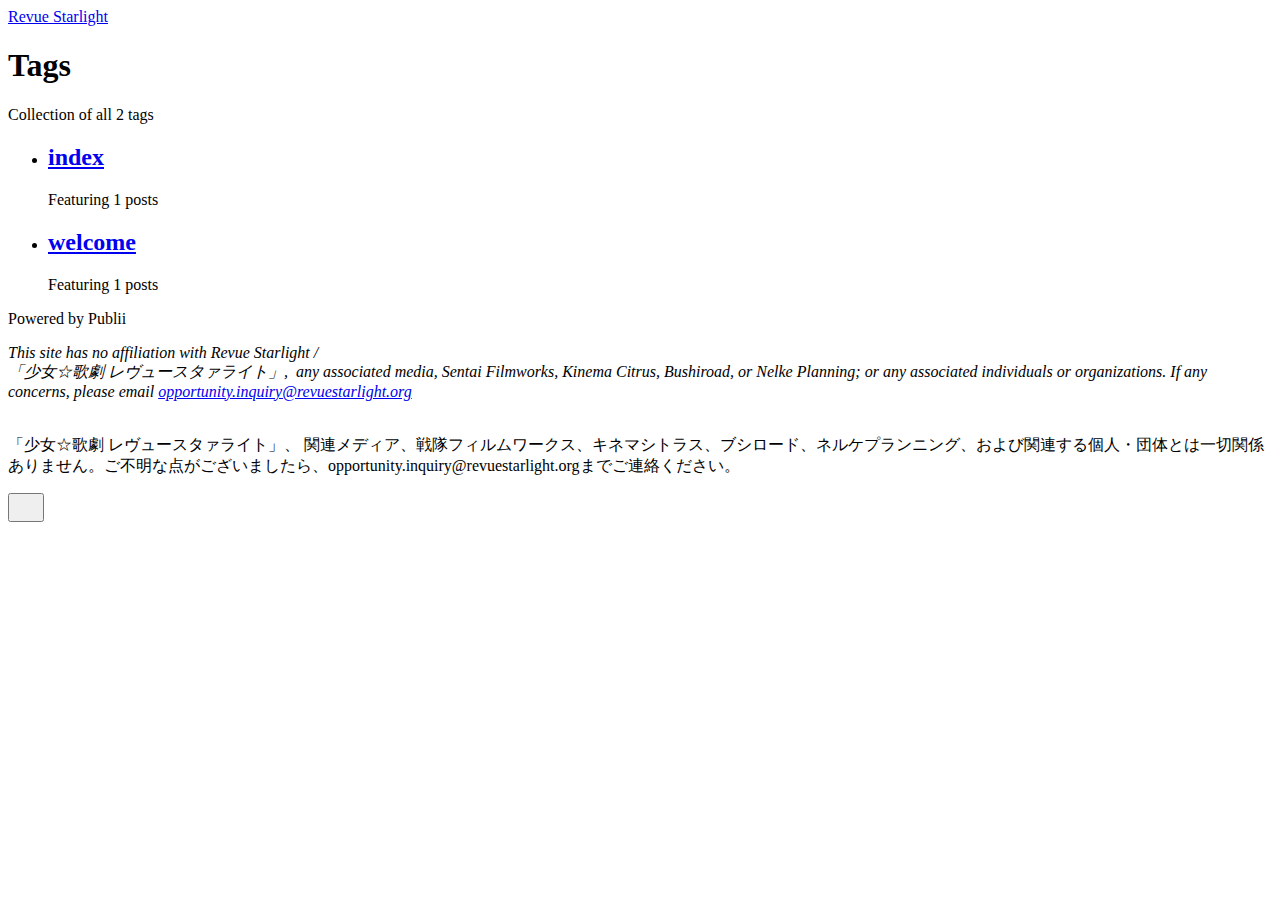
==== tags/index.html @ 5da76072 "Updated from Publii" ====
<!DOCTYPE html><html lang="en-us"><head><meta charset="utf-8"><meta http-equiv="X-UA-Compatible" content="IE=edge"><meta name="viewport" content="width=device-width,initial-scale=1"><title>All tags - Revue Starlight</title><meta name="robots" content="noindex,nofollow"><meta name="generator" content="Publii Open-Source CMS for Static Site"><link rel="alternate" type="application/atom+xml" href="https://revuestarlight.org/feed.xml"><link rel="alternate" type="application/json" href="https://revuestarlight.org/feed.json"><link rel="stylesheet" href="https://revuestarlight.org/assets/css/style.css?v=1369879ff3578d92249e35052c64ff95"><script type="application/ld+json">{"@context":"http://schema.org","@type":"Organization","name":"Revue Starlight","url":"https://revuestarlight.org/"}</script><noscript><style>img[loading] {
                    opacity: 1;
                }</style></noscript></head><body class="tags-template"><header class="top js-header"><a class="logo" href="https://revuestarlight.org/">Revue Starlight</a></header><main class="page page--tags"><div class="hero hero--noimage"><header class="hero__content"><div class="wrapper"><h1>Tags</h1><p class="page__desc">Collection of all 2 tags</p></div></header></div><div class="wrapper"><ul class="feed feed--grid"><li class="feed__item"><div class="feed__content"><h2 class="h3"><a href="https://revuestarlight.org/tags/index/">index</a></h2><p>Featuring 1 posts</p></div></li><li class="feed__item"><div class="feed__content"><h2 class="h3"><a href="https://revuestarlight.org/tags/welcome/">welcome</a></h2><p>Featuring 1 posts</p></div></li></ul></div></main><footer class="footer"><div class="wrapper"><div class="footer__copyright"><p>Powered by Publii</p><p><em>This site has no affiliation with Revue Starlight /</em><br><em>「少女☆歌劇 レヴュースタァライト」,  any associated media, Sentai Filmworks, Kinema Citrus, Bushiroad, or Nelke Planning; or any associated individuals or organizations. If any concerns, please email <a href="mailto:opportunity.inquiry@revuestarlight.org">opportunity.inquiry@revuestarlight.org</a></em></p><p><br>「少女☆歌劇 レヴュースタァライト」、 関連メディア、戦隊フィルムワークス、キネマシトラス、ブシロード、ネルケプランニング、および関連する個人・団体とは一切関係ありません。ご不明な点がございましたら、opportunity.inquiry@revuestarlight.orgまでご連絡ください。</p></div><button onclick="backToTopFunction()" id="backToTop" class="footer__bttop" aria-label="Back to top" title="Back to top"><svg width="20" height="20"><use xlink:href="https://revuestarlight.org/assets/svg/svg-map.svg#toparrow"/></svg></button></div></footer><script defer="defer" src="https://revuestarlight.org/assets/js/scripts.min.js?v=700105c316933a8202041b6415abb233"></script><script>window.publiiThemeMenuConfig={mobileMenuMode:'sidebar',animationSpeed:300,submenuWidth: 'auto',doubleClickTime:500,mobileMenuExpandableSubmenus:true,relatedContainerForOverlayMenuSelector:'.top'};</script><script>var images = document.querySelectorAll('img[loading]');
        for (var i = 0; i < images.length; i++) {
            if (images[i].complete) {
                images[i].classList.add('is-loaded');
            } else {
                images[i].addEventListener('load', function () {
                    this.classList.add('is-loaded');
                }, false);
            }
        }</script></body></html>
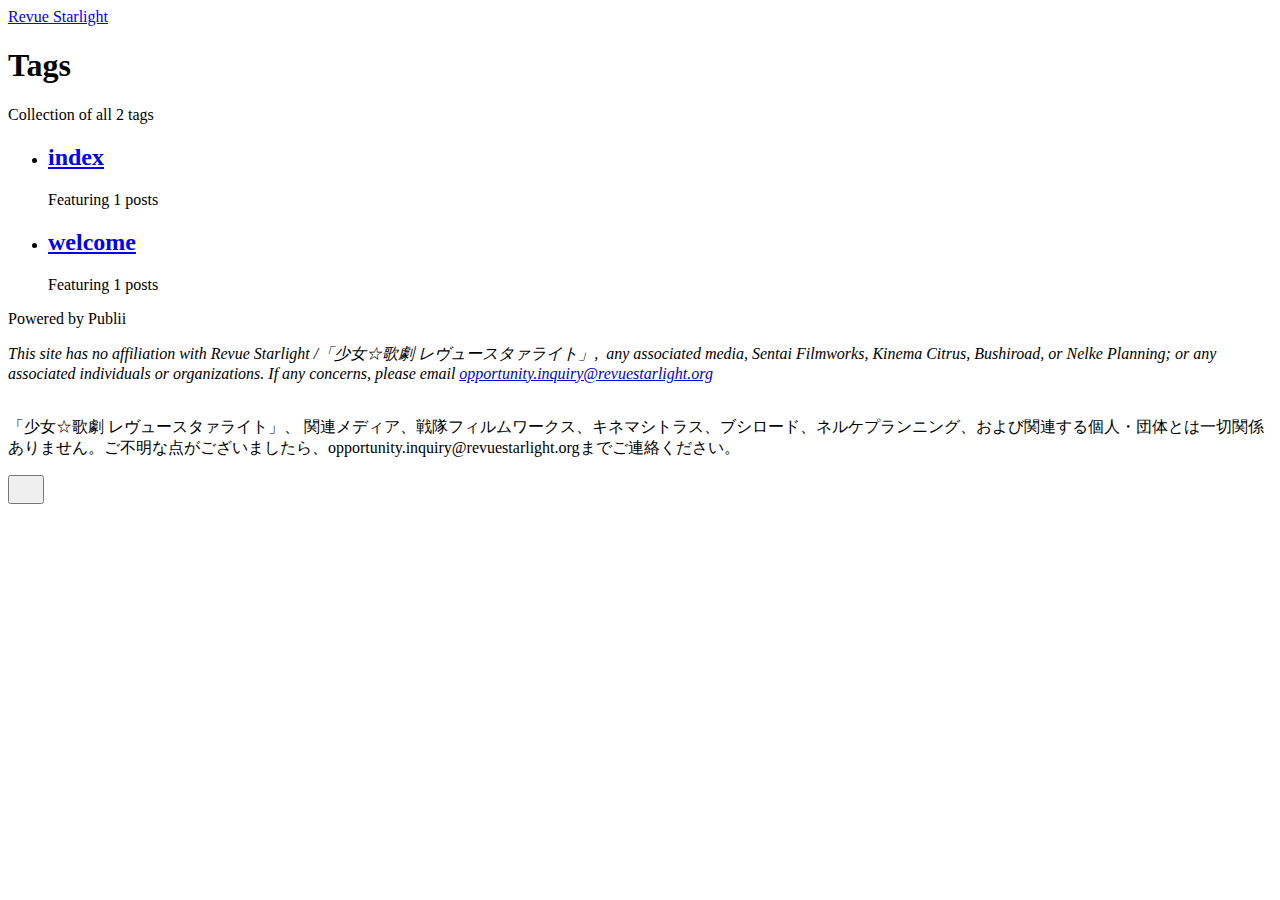
==== commit 0a3565ad: "Updated from Publii" ====
--- a/tags/index.html
+++ b/tags/index.html
@@ -1,6 +1,6 @@
 <!DOCTYPE html><html lang="en-us"><head><meta charset="utf-8"><meta http-equiv="X-UA-Compatible" content="IE=edge"><meta name="viewport" content="width=device-width,initial-scale=1"><title>All tags - Revue Starlight</title><meta name="robots" content="noindex,nofollow"><meta name="generator" content="Publii Open-Source CMS for Static Site"><link rel="alternate" type="application/atom+xml" href="https://revuestarlight.org/feed.xml"><link rel="alternate" type="application/json" href="https://revuestarlight.org/feed.json"><link rel="stylesheet" href="https://revuestarlight.org/assets/css/style.css?v=1369879ff3578d92249e35052c64ff95"><script type="application/ld+json">{"@context":"http://schema.org","@type":"Organization","name":"Revue Starlight","url":"https://revuestarlight.org/"}</script><noscript><style>img[loading] {
                     opacity: 1;
-                }</style></noscript></head><body class="tags-template"><header class="top js-header"><a class="logo" href="https://revuestarlight.org/">Revue Starlight</a></header><main class="page page--tags"><div class="hero hero--noimage"><header class="hero__content"><div class="wrapper"><h1>Tags</h1><p class="page__desc">Collection of all 2 tags</p></div></header></div><div class="wrapper"><ul class="feed feed--grid"><li class="feed__item"><div class="feed__content"><h2 class="h3"><a href="https://revuestarlight.org/tags/index/">index</a></h2><p>Featuring 1 posts</p></div></li><li class="feed__item"><div class="feed__content"><h2 class="h3"><a href="https://revuestarlight.org/tags/welcome/">welcome</a></h2><p>Featuring 1 posts</p></div></li></ul></div></main><footer class="footer"><div class="wrapper"><div class="footer__copyright"><p>Powered by Publii</p><p><em>This site has no affiliation with Revue Starlight /</em><br><em>「少女☆歌劇 レヴュースタァライト」,  any associated media, Sentai Filmworks, Kinema Citrus, Bushiroad, or Nelke Planning; or any associated individuals or organizations. If any concerns, please email <a href="mailto:opportunity.inquiry@revuestarlight.org">opportunity.inquiry@revuestarlight.org</a></em></p><p><br>「少女☆歌劇 レヴュースタァライト」、 関連メディア、戦隊フィルムワークス、キネマシトラス、ブシロード、ネルケプランニング、および関連する個人・団体とは一切関係ありません。ご不明な点がございましたら、opportunity.inquiry@revuestarlight.orgまでご連絡ください。</p></div><button onclick="backToTopFunction()" id="backToTop" class="footer__bttop" aria-label="Back to top" title="Back to top"><svg width="20" height="20"><use xlink:href="https://revuestarlight.org/assets/svg/svg-map.svg#toparrow"/></svg></button></div></footer><script defer="defer" src="https://revuestarlight.org/assets/js/scripts.min.js?v=700105c316933a8202041b6415abb233"></script><script>window.publiiThemeMenuConfig={mobileMenuMode:'sidebar',animationSpeed:300,submenuWidth: 'auto',doubleClickTime:500,mobileMenuExpandableSubmenus:true,relatedContainerForOverlayMenuSelector:'.top'};</script><script>var images = document.querySelectorAll('img[loading]');
+                }</style></noscript></head><body class="tags-template"><header class="top js-header"><a class="logo" href="https://revuestarlight.org/">Revue Starlight</a></header><main class="page page--tags"><div class="hero hero--noimage"><header class="hero__content"><div class="wrapper"><h1>Tags</h1><p class="page__desc">Collection of all 2 tags</p></div></header></div><div class="wrapper"><ul class="feed feed--grid"><li class="feed__item"><div class="feed__content"><h2 class="h3"><a href="https://revuestarlight.org/tags/index/">index</a></h2><p>Featuring 1 posts</p></div></li><li class="feed__item"><div class="feed__content"><h2 class="h3"><a href="https://revuestarlight.org/tags/welcome/">welcome</a></h2><p>Featuring 1 posts</p></div></li></ul></div></main><footer class="footer"><div class="wrapper"><div class="footer__copyright"><p>Powered by Publii</p><p><em>This site has no affiliation with Revue Starlight /</em><em>「少女☆歌劇 レヴュースタァライト」,  any associated media, Sentai Filmworks, Kinema Citrus, Bushiroad, or Nelke Planning; or any associated individuals or organizations. If any concerns, please email <a href="mailto:opportunity.inquiry@revuestarlight.org">opportunity.inquiry@revuestarlight.org</a></em></p><p><br>「少女☆歌劇 レヴュースタァライト」、 関連メディア、戦隊フィルムワークス、キネマシトラス、ブシロード、ネルケプランニング、および関連する個人・団体とは一切関係ありません。ご不明な点がございましたら、opportunity.inquiry@revuestarlight.orgまでご連絡ください。</p></div><button onclick="backToTopFunction()" id="backToTop" class="footer__bttop" aria-label="Back to top" title="Back to top"><svg width="20" height="20"><use xlink:href="https://revuestarlight.org/assets/svg/svg-map.svg#toparrow"/></svg></button></div></footer><script defer="defer" src="https://revuestarlight.org/assets/js/scripts.min.js?v=700105c316933a8202041b6415abb233"></script><script>window.publiiThemeMenuConfig={mobileMenuMode:'sidebar',animationSpeed:300,submenuWidth: 'auto',doubleClickTime:500,mobileMenuExpandableSubmenus:true,relatedContainerForOverlayMenuSelector:'.top'};</script><script>var images = document.querySelectorAll('img[loading]');
         for (var i = 0; i < images.length; i++) {
             if (images[i].complete) {
                 images[i].classList.add('is-loaded');
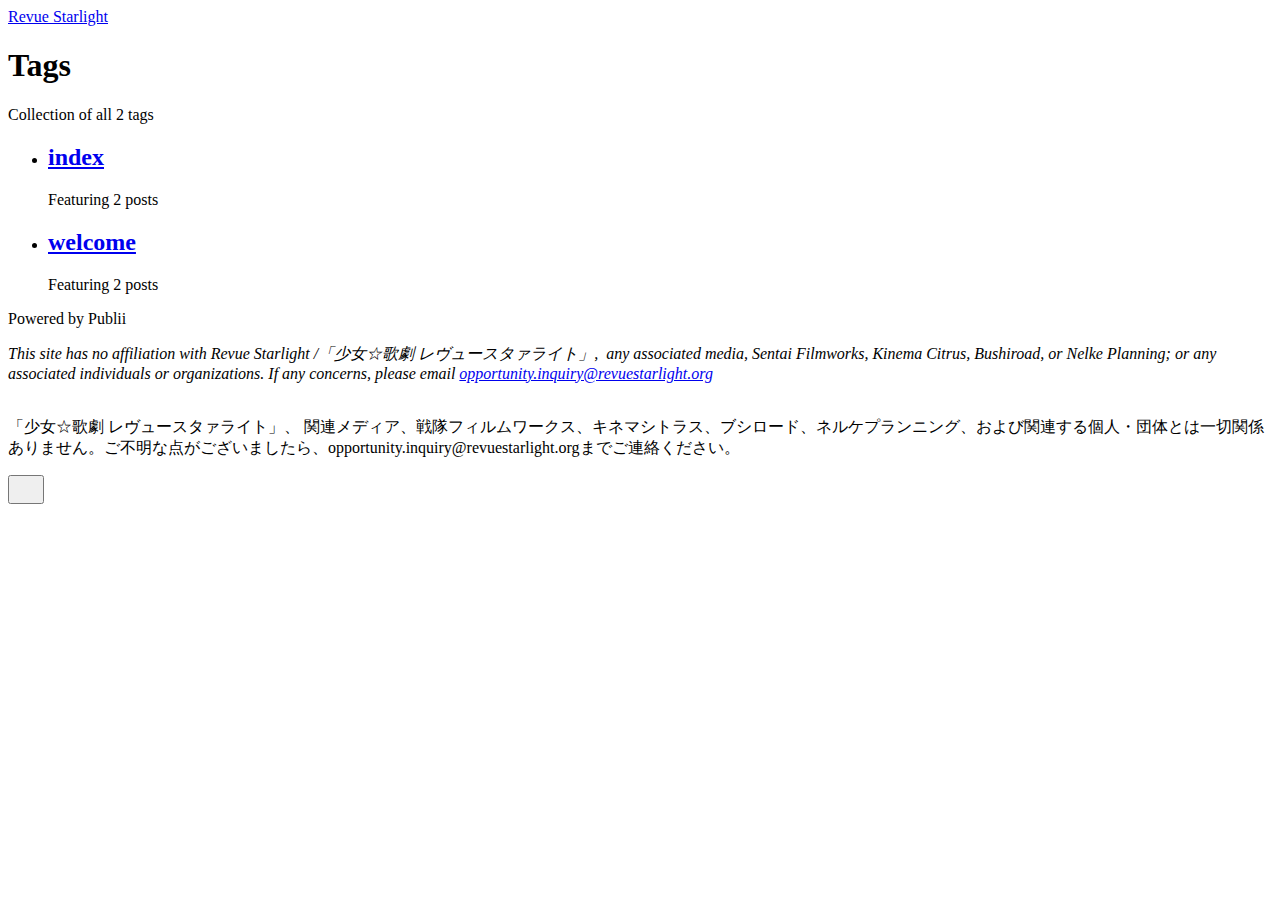
==== commit b6188411: "Updated from Publii" ====
--- a/tags/index.html
+++ b/tags/index.html
@@ -1,6 +1,6 @@
-<!DOCTYPE html><html lang="en-us"><head><meta charset="utf-8"><meta http-equiv="X-UA-Compatible" content="IE=edge"><meta name="viewport" content="width=device-width,initial-scale=1"><title>All tags - Revue Starlight</title><meta name="robots" content="noindex,nofollow"><meta name="generator" content="Publii Open-Source CMS for Static Site"><link rel="alternate" type="application/atom+xml" href="https://revuestarlight.org/feed.xml"><link rel="alternate" type="application/json" href="https://revuestarlight.org/feed.json"><link rel="stylesheet" href="https://revuestarlight.org/assets/css/style.css?v=1369879ff3578d92249e35052c64ff95"><script type="application/ld+json">{"@context":"http://schema.org","@type":"Organization","name":"Revue Starlight","url":"https://revuestarlight.org/"}</script><noscript><style>img[loading] {
+<!DOCTYPE html><html lang="en-us"><head><meta charset="utf-8"><meta http-equiv="X-UA-Compatible" content="IE=edge"><meta name="viewport" content="width=device-width,initial-scale=1"><title>All tags - Revue Starlight</title><meta name="robots" content="noindex,nofollow"><meta name="generator" content="Publii Open-Source CMS for Static Site"><link rel="alternate" type="application/atom+xml" href="https://revuestarlight.org/feed.xml"><link rel="alternate" type="application/json" href="https://revuestarlight.org/feed.json"><link rel="stylesheet" href="https://revuestarlight.org/assets/css/style.css?v=ef18b6424e7f5187d59c3bc12f7a83c2"><script type="application/ld+json">{"@context":"http://schema.org","@type":"Organization","name":"Revue Starlight","url":"https://revuestarlight.org/"}</script><noscript><style>img[loading] {
                     opacity: 1;
-                }</style></noscript></head><body class="tags-template"><header class="top js-header"><a class="logo" href="https://revuestarlight.org/">Revue Starlight</a></header><main class="page page--tags"><div class="hero hero--noimage"><header class="hero__content"><div class="wrapper"><h1>Tags</h1><p class="page__desc">Collection of all 2 tags</p></div></header></div><div class="wrapper"><ul class="feed feed--grid"><li class="feed__item"><div class="feed__content"><h2 class="h3"><a href="https://revuestarlight.org/tags/index/">index</a></h2><p>Featuring 1 posts</p></div></li><li class="feed__item"><div class="feed__content"><h2 class="h3"><a href="https://revuestarlight.org/tags/welcome/">welcome</a></h2><p>Featuring 1 posts</p></div></li></ul></div></main><footer class="footer"><div class="wrapper"><div class="footer__copyright"><p>Powered by Publii</p><p><em>This site has no affiliation with Revue Starlight /</em><em>「少女☆歌劇 レヴュースタァライト」,  any associated media, Sentai Filmworks, Kinema Citrus, Bushiroad, or Nelke Planning; or any associated individuals or organizations. If any concerns, please email <a href="mailto:opportunity.inquiry@revuestarlight.org">opportunity.inquiry@revuestarlight.org</a></em></p><p><br>「少女☆歌劇 レヴュースタァライト」、 関連メディア、戦隊フィルムワークス、キネマシトラス、ブシロード、ネルケプランニング、および関連する個人・団体とは一切関係ありません。ご不明な点がございましたら、opportunity.inquiry@revuestarlight.orgまでご連絡ください。</p></div><button onclick="backToTopFunction()" id="backToTop" class="footer__bttop" aria-label="Back to top" title="Back to top"><svg width="20" height="20"><use xlink:href="https://revuestarlight.org/assets/svg/svg-map.svg#toparrow"/></svg></button></div></footer><script defer="defer" src="https://revuestarlight.org/assets/js/scripts.min.js?v=700105c316933a8202041b6415abb233"></script><script>window.publiiThemeMenuConfig={mobileMenuMode:'sidebar',animationSpeed:300,submenuWidth: 'auto',doubleClickTime:500,mobileMenuExpandableSubmenus:true,relatedContainerForOverlayMenuSelector:'.top'};</script><script>var images = document.querySelectorAll('img[loading]');
+                }</style></noscript></head><body class="tags-template"><header class="top js-header"><a class="logo" href="https://revuestarlight.org/">Revue Starlight</a></header><main class="page page--tags"><div class="hero hero--noimage"><header class="hero__content"><div class="wrapper"><h1>Tags</h1><p class="page__desc">Collection of all 2 tags</p></div></header></div><div class="wrapper"><ul class="feed feed--grid"><li class="feed__item"><div class="feed__content"><h2 class="h3"><a href="https://revuestarlight.org/tags/index/">index</a></h2><p>Featuring 2 posts</p></div></li><li class="feed__item"><div class="feed__content"><h2 class="h3"><a href="https://revuestarlight.org/tags/welcome/">welcome</a></h2><p>Featuring 2 posts</p></div></li></ul></div></main><footer class="footer"><div class="wrapper"><div class="footer__copyright"><p>Powered by Publii</p><p><em>This site has no affiliation with Revue Starlight /</em><em>「少女☆歌劇 レヴュースタァライト」,  any associated media, Sentai Filmworks, Kinema Citrus, Bushiroad, or Nelke Planning; or any associated individuals or organizations. If any concerns, please email <a href="mailto:opportunity.inquiry@revuestarlight.org">opportunity.inquiry@revuestarlight.org</a></em></p><p><br>「少女☆歌劇 レヴュースタァライト」、 関連メディア、戦隊フィルムワークス、キネマシトラス、ブシロード、ネルケプランニング、および関連する個人・団体とは一切関係ありません。ご不明な点がございましたら、opportunity.inquiry@revuestarlight.orgまでご連絡ください。</p></div><button onclick="backToTopFunction()" id="backToTop" class="footer__bttop" aria-label="Back to top" title="Back to top"><svg width="20" height="20"><use xlink:href="https://revuestarlight.org/assets/svg/svg-map.svg#toparrow"/></svg></button></div></footer><script defer="defer" src="https://revuestarlight.org/assets/js/scripts.min.js?v=700105c316933a8202041b6415abb233"></script><script>window.publiiThemeMenuConfig={mobileMenuMode:'sidebar',animationSpeed:300,submenuWidth: 'auto',doubleClickTime:500,mobileMenuExpandableSubmenus:true,relatedContainerForOverlayMenuSelector:'.top'};</script><script>var images = document.querySelectorAll('img[loading]');
         for (var i = 0; i < images.length; i++) {
             if (images[i].complete) {
                 images[i].classList.add('is-loaded');
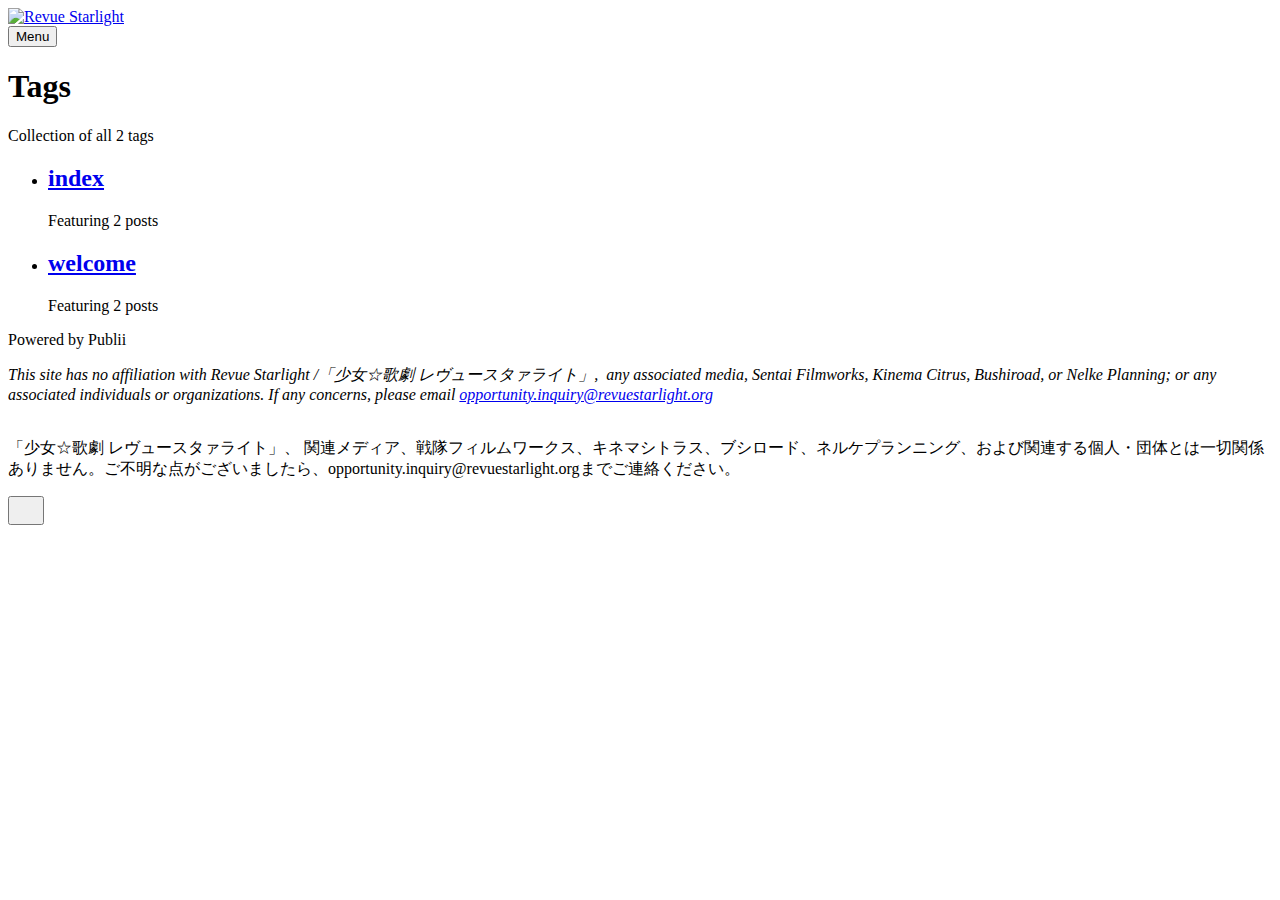
==== commit 568629aa: "Updated from Publii" ====
--- a/tags/index.html
+++ b/tags/index.html
@@ -1,6 +1,6 @@
-<!DOCTYPE html><html lang="en-us"><head><meta charset="utf-8"><meta http-equiv="X-UA-Compatible" content="IE=edge"><meta name="viewport" content="width=device-width,initial-scale=1"><title>All tags - Revue Starlight</title><meta name="robots" content="noindex,nofollow"><meta name="generator" content="Publii Open-Source CMS for Static Site"><link rel="alternate" type="application/atom+xml" href="https://revuestarlight.org/feed.xml"><link rel="alternate" type="application/json" href="https://revuestarlight.org/feed.json"><link rel="stylesheet" href="https://revuestarlight.org/assets/css/style.css?v=ef18b6424e7f5187d59c3bc12f7a83c2"><script type="application/ld+json">{"@context":"http://schema.org","@type":"Organization","name":"Revue Starlight","url":"https://revuestarlight.org/"}</script><noscript><style>img[loading] {
+<!DOCTYPE html><html lang="en-us"><head><meta charset="utf-8"><meta http-equiv="X-UA-Compatible" content="IE=edge"><meta name="viewport" content="width=device-width,initial-scale=1"><title>All tags - Revue Starlight</title><meta name="robots" content="noindex,nofollow"><meta name="generator" content="Publii Open-Source CMS for Static Site"><link rel="alternate" type="application/atom+xml" href="https://revuestarlight.org/feed.xml"><link rel="alternate" type="application/json" href="https://revuestarlight.org/feed.json"><link rel="stylesheet" href="https://revuestarlight.org/assets/css/style.css?v=bd4298fe417a28edc513e1fa3a1dcd0d"><script type="application/ld+json">{"@context":"http://schema.org","@type":"Organization","name":"Revue Starlight","logo":"https://revuestarlight.org/media/website/revue-starlight-dot-org-high-resolution-logo.png","url":"https://revuestarlight.org/"}</script><noscript><style>img[loading] {
                     opacity: 1;
-                }</style></noscript></head><body class="tags-template"><header class="top js-header"><a class="logo" href="https://revuestarlight.org/">Revue Starlight</a></header><main class="page page--tags"><div class="hero hero--noimage"><header class="hero__content"><div class="wrapper"><h1>Tags</h1><p class="page__desc">Collection of all 2 tags</p></div></header></div><div class="wrapper"><ul class="feed feed--grid"><li class="feed__item"><div class="feed__content"><h2 class="h3"><a href="https://revuestarlight.org/tags/index/">index</a></h2><p>Featuring 2 posts</p></div></li><li class="feed__item"><div class="feed__content"><h2 class="h3"><a href="https://revuestarlight.org/tags/welcome/">welcome</a></h2><p>Featuring 2 posts</p></div></li></ul></div></main><footer class="footer"><div class="wrapper"><div class="footer__copyright"><p>Powered by Publii</p><p><em>This site has no affiliation with Revue Starlight /</em><em>「少女☆歌劇 レヴュースタァライト」,  any associated media, Sentai Filmworks, Kinema Citrus, Bushiroad, or Nelke Planning; or any associated individuals or organizations. If any concerns, please email <a href="mailto:opportunity.inquiry@revuestarlight.org">opportunity.inquiry@revuestarlight.org</a></em></p><p><br>「少女☆歌劇 レヴュースタァライト」、 関連メディア、戦隊フィルムワークス、キネマシトラス、ブシロード、ネルケプランニング、および関連する個人・団体とは一切関係ありません。ご不明な点がございましたら、opportunity.inquiry@revuestarlight.orgまでご連絡ください。</p></div><button onclick="backToTopFunction()" id="backToTop" class="footer__bttop" aria-label="Back to top" title="Back to top"><svg width="20" height="20"><use xlink:href="https://revuestarlight.org/assets/svg/svg-map.svg#toparrow"/></svg></button></div></footer><script defer="defer" src="https://revuestarlight.org/assets/js/scripts.min.js?v=700105c316933a8202041b6415abb233"></script><script>window.publiiThemeMenuConfig={mobileMenuMode:'sidebar',animationSpeed:300,submenuWidth: 'auto',doubleClickTime:500,mobileMenuExpandableSubmenus:true,relatedContainerForOverlayMenuSelector:'.top'};</script><script>var images = document.querySelectorAll('img[loading]');
+                }</style></noscript></head><body class="tags-template"><header class="top js-header"><a class="logo" href="https://revuestarlight.org/"><img src="https://revuestarlight.org/media/website/revue-starlight-dot-org-high-resolution-logo.png" alt="Revue Starlight" width="2000" height="1500"></a><nav class="navbar js-navbar"><button class="navbar__toggle js-toggle" aria-label="Menu" aria-haspopup="true" aria-expanded="false"><span class="navbar__toggle-box"><span class="navbar__toggle-inner">Menu</span></span></button><ul class="navbar__menu"></ul></nav></header><main class="page page--tags"><div class="hero hero--noimage"><header class="hero__content"><div class="wrapper"><h1>Tags</h1><p class="page__desc">Collection of all 2 tags</p></div></header></div><div class="wrapper"><ul class="feed feed--grid"><li class="feed__item"><div class="feed__content"><h2 class="h3"><a href="https://revuestarlight.org/tags/index/">index</a></h2><p>Featuring 2 posts</p></div></li><li class="feed__item"><div class="feed__content"><h2 class="h3"><a href="https://revuestarlight.org/tags/welcome/">welcome</a></h2><p>Featuring 2 posts</p></div></li></ul></div></main><footer class="footer"><div class="wrapper"><div class="footer__copyright"><p>Powered by Publii</p><p><em>This site has no affiliation with Revue Starlight /</em><em>「少女☆歌劇 レヴュースタァライト」,  any associated media, Sentai Filmworks, Kinema Citrus, Bushiroad, or Nelke Planning; or any associated individuals or organizations. If any concerns, please email <a href="mailto:opportunity.inquiry@revuestarlight.org">opportunity.inquiry@revuestarlight.org</a></em></p><p><br>「少女☆歌劇 レヴュースタァライト」、 関連メディア、戦隊フィルムワークス、キネマシトラス、ブシロード、ネルケプランニング、および関連する個人・団体とは一切関係ありません。ご不明な点がございましたら、opportunity.inquiry@revuestarlight.orgまでご連絡ください。</p></div><button onclick="backToTopFunction()" id="backToTop" class="footer__bttop" aria-label="Back to top" title="Back to top"><svg width="20" height="20"><use xlink:href="https://revuestarlight.org/assets/svg/svg-map.svg#toparrow"/></svg></button></div></footer><script defer="defer" src="https://revuestarlight.org/assets/js/scripts.min.js?v=700105c316933a8202041b6415abb233"></script><script>window.publiiThemeMenuConfig={mobileMenuMode:'sidebar',animationSpeed:300,submenuWidth: 'auto',doubleClickTime:500,mobileMenuExpandableSubmenus:true,relatedContainerForOverlayMenuSelector:'.top'};</script><script>var images = document.querySelectorAll('img[loading]');
         for (var i = 0; i < images.length; i++) {
             if (images[i].complete) {
                 images[i].classList.add('is-loaded');
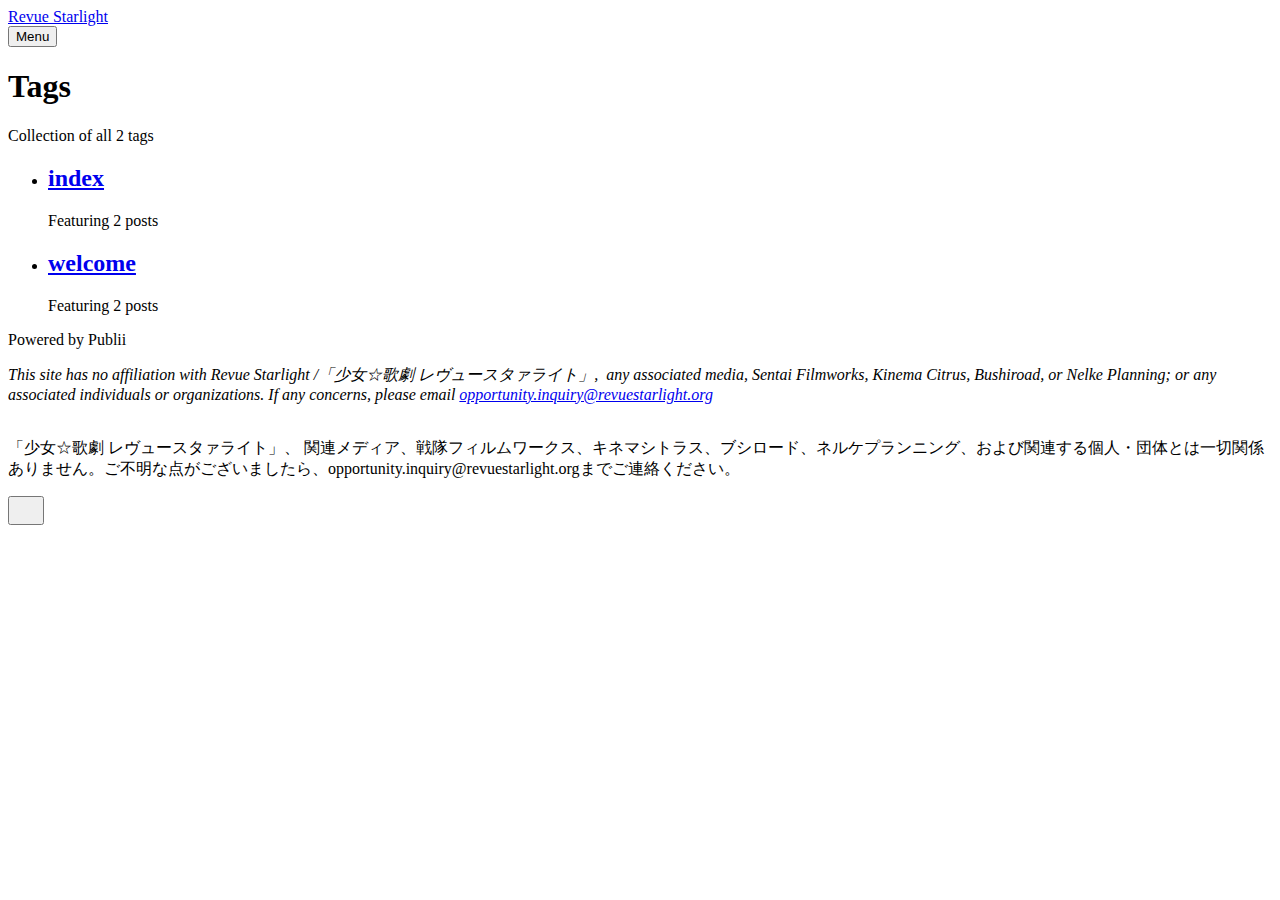
==== commit 944df3a8: "Updated from Publii" ====
--- a/tags/index.html
+++ b/tags/index.html
@@ -1,6 +1,6 @@
-<!DOCTYPE html><html lang="en-us"><head><meta charset="utf-8"><meta http-equiv="X-UA-Compatible" content="IE=edge"><meta name="viewport" content="width=device-width,initial-scale=1"><title>All tags - Revue Starlight</title><meta name="robots" content="noindex,nofollow"><meta name="generator" content="Publii Open-Source CMS for Static Site"><link rel="alternate" type="application/atom+xml" href="https://revuestarlight.org/feed.xml"><link rel="alternate" type="application/json" href="https://revuestarlight.org/feed.json"><link rel="stylesheet" href="https://revuestarlight.org/assets/css/style.css?v=bd4298fe417a28edc513e1fa3a1dcd0d"><script type="application/ld+json">{"@context":"http://schema.org","@type":"Organization","name":"Revue Starlight","logo":"https://revuestarlight.org/media/website/revue-starlight-dot-org-high-resolution-logo.png","url":"https://revuestarlight.org/"}</script><noscript><style>img[loading] {
+<!DOCTYPE html><html lang="en-us"><head><meta charset="utf-8"><meta http-equiv="X-UA-Compatible" content="IE=edge"><meta name="viewport" content="width=device-width,initial-scale=1"><title>All tags - Revue Starlight</title><meta name="robots" content="noindex,nofollow"><meta name="generator" content="Publii Open-Source CMS for Static Site"><link rel="alternate" type="application/atom+xml" href="https://revuestarlight.org/feed.xml"><link rel="alternate" type="application/json" href="https://revuestarlight.org/feed.json"><link rel="shortcut icon" href="https://revuestarlight.org/media/website/favicon.ico" type="image/x-icon"><link rel="stylesheet" href="https://revuestarlight.org/assets/css/style.css?v=bd4298fe417a28edc513e1fa3a1dcd0d"><script type="application/ld+json">{"@context":"http://schema.org","@type":"Organization","name":"Revue Starlight","url":"https://revuestarlight.org/"}</script><noscript><style>img[loading] {
                     opacity: 1;
-                }</style></noscript></head><body class="tags-template"><header class="top js-header"><a class="logo" href="https://revuestarlight.org/"><img src="https://revuestarlight.org/media/website/revue-starlight-dot-org-high-resolution-logo.png" alt="Revue Starlight" width="2000" height="1500"></a><nav class="navbar js-navbar"><button class="navbar__toggle js-toggle" aria-label="Menu" aria-haspopup="true" aria-expanded="false"><span class="navbar__toggle-box"><span class="navbar__toggle-inner">Menu</span></span></button><ul class="navbar__menu"></ul></nav></header><main class="page page--tags"><div class="hero hero--noimage"><header class="hero__content"><div class="wrapper"><h1>Tags</h1><p class="page__desc">Collection of all 2 tags</p></div></header></div><div class="wrapper"><ul class="feed feed--grid"><li class="feed__item"><div class="feed__content"><h2 class="h3"><a href="https://revuestarlight.org/tags/index/">index</a></h2><p>Featuring 2 posts</p></div></li><li class="feed__item"><div class="feed__content"><h2 class="h3"><a href="https://revuestarlight.org/tags/welcome/">welcome</a></h2><p>Featuring 2 posts</p></div></li></ul></div></main><footer class="footer"><div class="wrapper"><div class="footer__copyright"><p>Powered by Publii</p><p><em>This site has no affiliation with Revue Starlight /</em><em>「少女☆歌劇 レヴュースタァライト」,  any associated media, Sentai Filmworks, Kinema Citrus, Bushiroad, or Nelke Planning; or any associated individuals or organizations. If any concerns, please email <a href="mailto:opportunity.inquiry@revuestarlight.org">opportunity.inquiry@revuestarlight.org</a></em></p><p><br>「少女☆歌劇 レヴュースタァライト」、 関連メディア、戦隊フィルムワークス、キネマシトラス、ブシロード、ネルケプランニング、および関連する個人・団体とは一切関係ありません。ご不明な点がございましたら、opportunity.inquiry@revuestarlight.orgまでご連絡ください。</p></div><button onclick="backToTopFunction()" id="backToTop" class="footer__bttop" aria-label="Back to top" title="Back to top"><svg width="20" height="20"><use xlink:href="https://revuestarlight.org/assets/svg/svg-map.svg#toparrow"/></svg></button></div></footer><script defer="defer" src="https://revuestarlight.org/assets/js/scripts.min.js?v=700105c316933a8202041b6415abb233"></script><script>window.publiiThemeMenuConfig={mobileMenuMode:'sidebar',animationSpeed:300,submenuWidth: 'auto',doubleClickTime:500,mobileMenuExpandableSubmenus:true,relatedContainerForOverlayMenuSelector:'.top'};</script><script>var images = document.querySelectorAll('img[loading]');
+                }</style></noscript></head><body class="tags-template"><header class="top js-header"><a class="logo" href="https://revuestarlight.org/">Revue Starlight</a><nav class="navbar js-navbar"><button class="navbar__toggle js-toggle" aria-label="Menu" aria-haspopup="true" aria-expanded="false"><span class="navbar__toggle-box"><span class="navbar__toggle-inner">Menu</span></span></button><ul class="navbar__menu"></ul></nav></header><main class="page page--tags"><div class="hero hero--noimage"><header class="hero__content"><div class="wrapper"><h1>Tags</h1><p class="page__desc">Collection of all 2 tags</p></div></header></div><div class="wrapper"><ul class="feed feed--grid"><li class="feed__item"><div class="feed__content"><h2 class="h3"><a href="https://revuestarlight.org/tags/index/">index</a></h2><p>Featuring 2 posts</p></div></li><li class="feed__item"><div class="feed__content"><h2 class="h3"><a href="https://revuestarlight.org/tags/welcome/">welcome</a></h2><p>Featuring 2 posts</p></div></li></ul></div></main><footer class="footer"><div class="wrapper"><div class="footer__copyright"><p>Powered by Publii</p><p><em>This site has no affiliation with Revue Starlight /</em><em>「少女☆歌劇 レヴュースタァライト」,  any associated media, Sentai Filmworks, Kinema Citrus, Bushiroad, or Nelke Planning; or any associated individuals or organizations. If any concerns, please email <a href="mailto:opportunity.inquiry@revuestarlight.org">opportunity.inquiry@revuestarlight.org</a></em></p><p><br>「少女☆歌劇 レヴュースタァライト」、 関連メディア、戦隊フィルムワークス、キネマシトラス、ブシロード、ネルケプランニング、および関連する個人・団体とは一切関係ありません。ご不明な点がございましたら、opportunity.inquiry@revuestarlight.orgまでご連絡ください。</p></div><button onclick="backToTopFunction()" id="backToTop" class="footer__bttop" aria-label="Back to top" title="Back to top"><svg width="20" height="20"><use xlink:href="https://revuestarlight.org/assets/svg/svg-map.svg#toparrow"/></svg></button></div></footer><script defer="defer" src="https://revuestarlight.org/assets/js/scripts.min.js?v=700105c316933a8202041b6415abb233"></script><script>window.publiiThemeMenuConfig={mobileMenuMode:'sidebar',animationSpeed:300,submenuWidth: 'auto',doubleClickTime:500,mobileMenuExpandableSubmenus:true,relatedContainerForOverlayMenuSelector:'.top'};</script><script>var images = document.querySelectorAll('img[loading]');
         for (var i = 0; i < images.length; i++) {
             if (images[i].complete) {
                 images[i].classList.add('is-loaded');
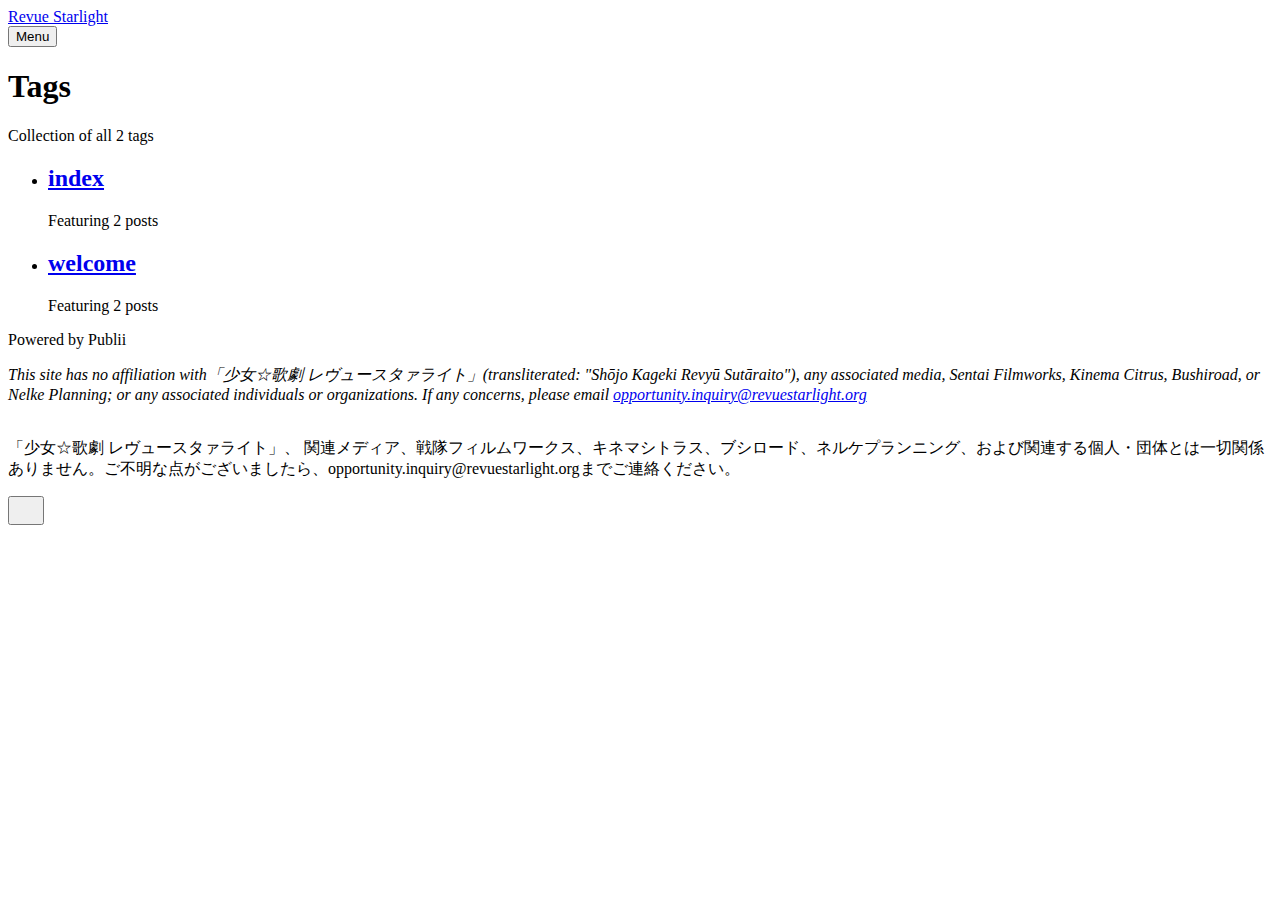
==== commit 2769bfef: "Updated from Publii" ====
--- a/tags/index.html
+++ b/tags/index.html
@@ -1,6 +1,6 @@
 <!DOCTYPE html><html lang="en-us"><head><meta charset="utf-8"><meta http-equiv="X-UA-Compatible" content="IE=edge"><meta name="viewport" content="width=device-width,initial-scale=1"><title>All tags - Revue Starlight</title><meta name="robots" content="noindex,nofollow"><meta name="generator" content="Publii Open-Source CMS for Static Site"><link rel="alternate" type="application/atom+xml" href="https://revuestarlight.org/feed.xml"><link rel="alternate" type="application/json" href="https://revuestarlight.org/feed.json"><link rel="shortcut icon" href="https://revuestarlight.org/media/website/favicon.ico" type="image/x-icon"><link rel="stylesheet" href="https://revuestarlight.org/assets/css/style.css?v=bd4298fe417a28edc513e1fa3a1dcd0d"><script type="application/ld+json">{"@context":"http://schema.org","@type":"Organization","name":"Revue Starlight","url":"https://revuestarlight.org/"}</script><noscript><style>img[loading] {
                     opacity: 1;
-                }</style></noscript></head><body class="tags-template"><header class="top js-header"><a class="logo" href="https://revuestarlight.org/">Revue Starlight</a><nav class="navbar js-navbar"><button class="navbar__toggle js-toggle" aria-label="Menu" aria-haspopup="true" aria-expanded="false"><span class="navbar__toggle-box"><span class="navbar__toggle-inner">Menu</span></span></button><ul class="navbar__menu"></ul></nav></header><main class="page page--tags"><div class="hero hero--noimage"><header class="hero__content"><div class="wrapper"><h1>Tags</h1><p class="page__desc">Collection of all 2 tags</p></div></header></div><div class="wrapper"><ul class="feed feed--grid"><li class="feed__item"><div class="feed__content"><h2 class="h3"><a href="https://revuestarlight.org/tags/index/">index</a></h2><p>Featuring 2 posts</p></div></li><li class="feed__item"><div class="feed__content"><h2 class="h3"><a href="https://revuestarlight.org/tags/welcome/">welcome</a></h2><p>Featuring 2 posts</p></div></li></ul></div></main><footer class="footer"><div class="wrapper"><div class="footer__copyright"><p>Powered by Publii</p><p><em>This site has no affiliation with Revue Starlight /</em><em>「少女☆歌劇 レヴュースタァライト」,  any associated media, Sentai Filmworks, Kinema Citrus, Bushiroad, or Nelke Planning; or any associated individuals or organizations. If any concerns, please email <a href="mailto:opportunity.inquiry@revuestarlight.org">opportunity.inquiry@revuestarlight.org</a></em></p><p><br>「少女☆歌劇 レヴュースタァライト」、 関連メディア、戦隊フィルムワークス、キネマシトラス、ブシロード、ネルケプランニング、および関連する個人・団体とは一切関係ありません。ご不明な点がございましたら、opportunity.inquiry@revuestarlight.orgまでご連絡ください。</p></div><button onclick="backToTopFunction()" id="backToTop" class="footer__bttop" aria-label="Back to top" title="Back to top"><svg width="20" height="20"><use xlink:href="https://revuestarlight.org/assets/svg/svg-map.svg#toparrow"/></svg></button></div></footer><script defer="defer" src="https://revuestarlight.org/assets/js/scripts.min.js?v=700105c316933a8202041b6415abb233"></script><script>window.publiiThemeMenuConfig={mobileMenuMode:'sidebar',animationSpeed:300,submenuWidth: 'auto',doubleClickTime:500,mobileMenuExpandableSubmenus:true,relatedContainerForOverlayMenuSelector:'.top'};</script><script>var images = document.querySelectorAll('img[loading]');
+                }</style></noscript></head><body class="tags-template"><header class="top js-header"><a class="logo" href="https://revuestarlight.org/">Revue Starlight</a><nav class="navbar js-navbar"><button class="navbar__toggle js-toggle" aria-label="Menu" aria-haspopup="true" aria-expanded="false"><span class="navbar__toggle-box"><span class="navbar__toggle-inner">Menu</span></span></button><ul class="navbar__menu"></ul></nav></header><main class="page page--tags"><div class="hero hero--noimage"><header class="hero__content"><div class="wrapper"><h1>Tags</h1><p class="page__desc">Collection of all 2 tags</p></div></header></div><div class="wrapper"><ul class="feed feed--grid"><li class="feed__item"><div class="feed__content"><h2 class="h3"><a href="https://revuestarlight.org/tags/index/">index</a></h2><p>Featuring 2 posts</p></div></li><li class="feed__item"><div class="feed__content"><h2 class="h3"><a href="https://revuestarlight.org/tags/welcome/">welcome</a></h2><p>Featuring 2 posts</p></div></li></ul></div></main><footer class="footer"><div class="wrapper"><div class="footer__copyright"><p>Powered by Publii</p><p><em>This site has no affiliation with</em><em>「少女☆歌劇 レヴュースタァライト」(transliterated: "Shōjo Kageki Revyū Sutāraito"), any associated media, Sentai Filmworks, Kinema Citrus, Bushiroad, or Nelke Planning; or any associated individuals or organizations. If any concerns, please email <a href="mailto:opportunity.inquiry@revuestarlight.org">opportunity.inquiry@revuestarlight.org</a></em></p><p><br>「少女☆歌劇 レヴュースタァライト」、 関連メディア、戦隊フィルムワークス、キネマシトラス、ブシロード、ネルケプランニング、および関連する個人・団体とは一切関係ありません。ご不明な点がございましたら、opportunity.inquiry@revuestarlight.orgまでご連絡ください。</p></div><button onclick="backToTopFunction()" id="backToTop" class="footer__bttop" aria-label="Back to top" title="Back to top"><svg width="20" height="20"><use xlink:href="https://revuestarlight.org/assets/svg/svg-map.svg#toparrow"/></svg></button></div></footer><script defer="defer" src="https://revuestarlight.org/assets/js/scripts.min.js?v=700105c316933a8202041b6415abb233"></script><script>window.publiiThemeMenuConfig={mobileMenuMode:'sidebar',animationSpeed:300,submenuWidth: 'auto',doubleClickTime:500,mobileMenuExpandableSubmenus:true,relatedContainerForOverlayMenuSelector:'.top'};</script><script>var images = document.querySelectorAll('img[loading]');
         for (var i = 0; i < images.length; i++) {
             if (images[i].complete) {
                 images[i].classList.add('is-loaded');
